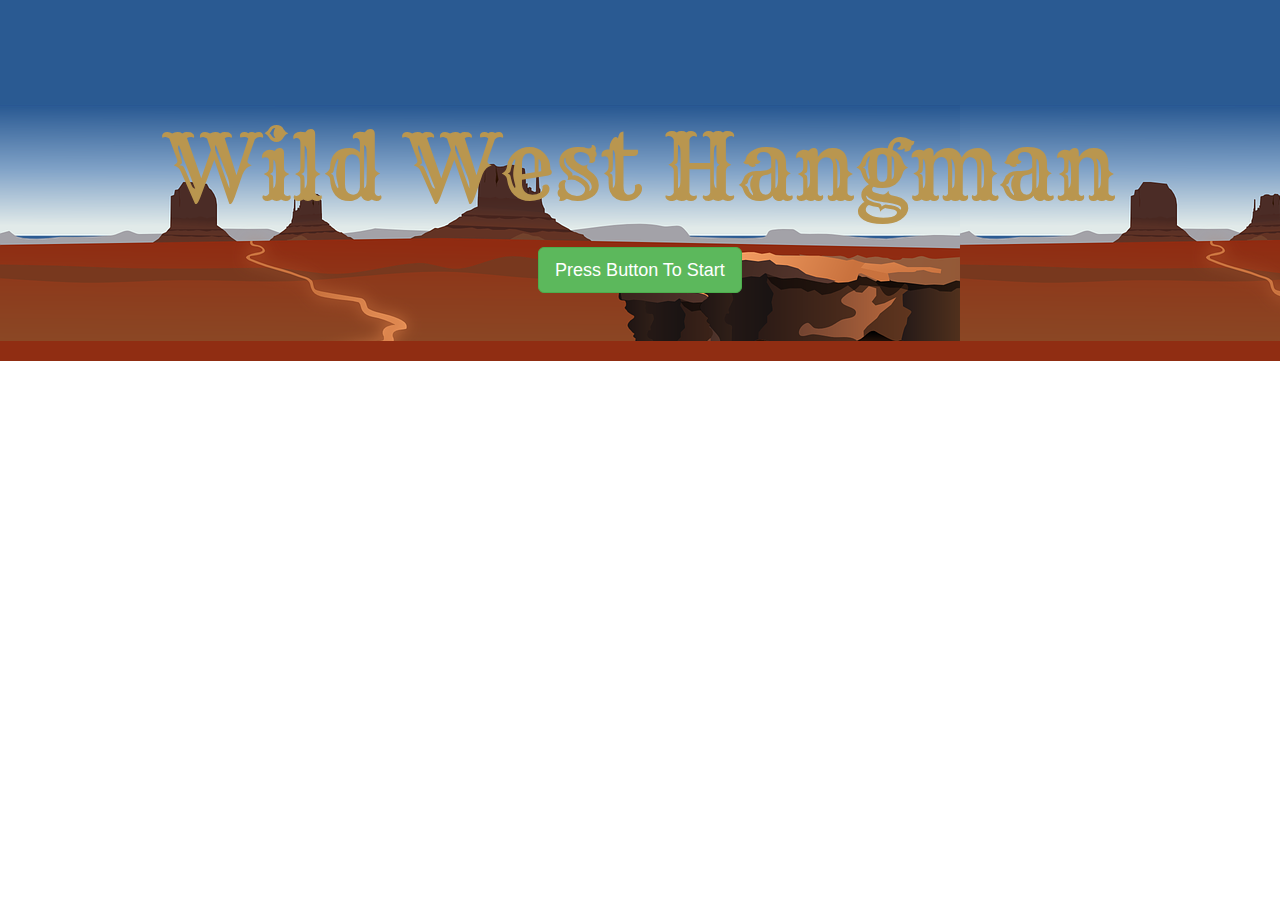
==== index.html @ f90670d7 "update v1" ====
<!DOCTYPE html>
<html lang="en-us">
<head>
	<meta charset="utf-8">
	<title>??? Hangman</title>
	<link rel="stylesheet" type="text/css" href="assets/css/reset.css">
	<link rel="stylesheet" href="https://maxcdn.bootstrapcdn.com/bootstrap/3.3.7/css/bootstrap.min.css" integrity="sha384-BVYiiSIFeK1dGmJRAkycuHAHRg32OmUcww7on3RYdg4Va+PmSTsz/K68vbdEjh4u" crossorigin="anonymous">
	<link rel="stylesheet" type="text/css" href="assets/css/style.css">
	<link href="https://fonts.googleapis.com/css?family=Arbutus|Rye|Smokum" rel="stylesheet">
</head>

<body>
	<div id="customMast" class="jumbotron">
		<div class="container">
			<h1 id="customTitle" class="text-center">Wild West Hangman</h1>
			<br>
			<button id="start" type="button" class="btn btn-success btn-lg center-block"><span id="btn_name">Press Button To Start</span></button>
		</div>
	</div>
	<div class="container-fluid">
		<div id="messageRow" class="row">
			<p id="instruction" class="text-center"></p>
		</div>
		<div id="contentRow" class="row">
		 	<div class="col-sm-6">
				<p id="blanks" class="text-center"></p>
				<br>
				<p id="remaining" class="text-center"></p>
				<br>
				<p id="guess" class="text-center"></p>
			</div>
			<div class="col-sm-6">
				<img id="img-tnt" class="center-block" src="assets/images/tnt.png" alt="tnt-dynomite">
				<img id="bullet" class="center-block" src="assets/images/bullet_hole.png" alt="bullet hole">
			</div>
		</div>
	</div>


	<script type="text/javascript" src="assets/javascript/game.js"></script>


</body>
</html>
---- assets/css/style.css ----
html {
	height: 100%;
}

#customMast {
background-image: url(../images/west_masthead.png);
margin-bottom: 0;
background-color: #2a5a92;
}

.jumbotron .container {
	width: 100%;
}

#customTitle {
	font-family: 'Rye', cursive ;
	font-size: 90px;
	color: #b9964f;
	padding-top: 50px;
}

#messageRow {
	font-family: 'Smokum', cursive;
	color: #eacb9c;
	background-color: #902d12;
}

#instruction {
	font-family: 'Smokum', cursive;
	font-size: 32px;
	padding-top: 10px;
	background-color: #902d12;
}

#blanks {
	font-family: 'Arbutus', cursive;
	margin-top: 50px;
	font-size: 72px;
	font-weight: bold;
	color: #511c33;
}

#remaining {
	font-family: 'Arbutus', cursive;
	font-size: 24px;
	color: #212227;
}

#ContentRow {
	height: 100%;
}
#img-tnt {
	width: 150px;
	height: auto;
	visibility: hidden;
	position: relative;
}

#bullet {
	width: 60px;
	height: auto;
	position: absolute;
	bottom: 100px;
	left: 360px;
	visibility: hidden;
}
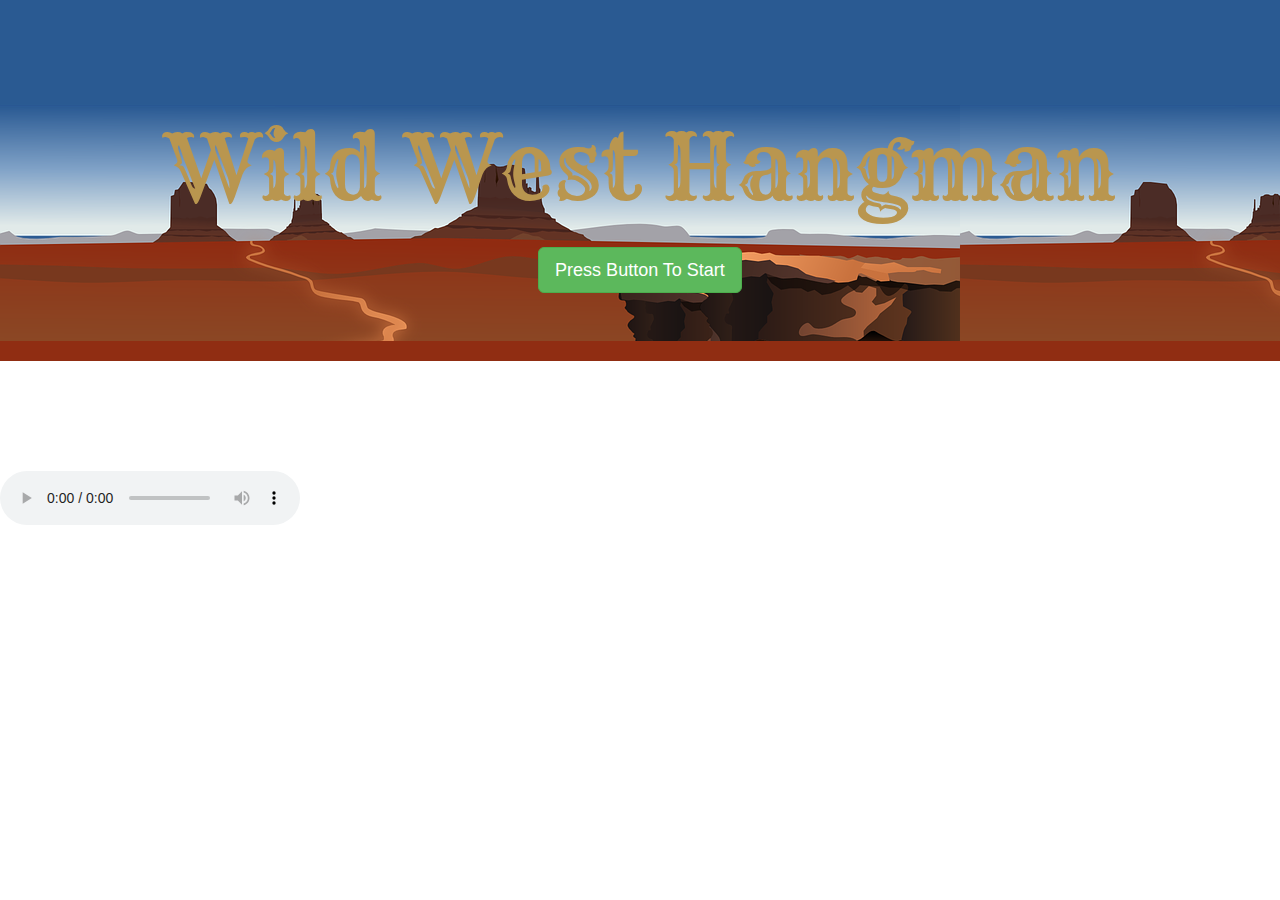
==== commit 62bce477: "update v7" ====
--- a/index.html
+++ b/index.html
@@ -2,7 +2,8 @@
 <html lang="en-us">
 <head>
 	<meta charset="utf-8">
-	<title>??? Hangman</title>
+	<title>Wild West Hangman</title>
+	<link rel="shortcut icon" type="image/x-icon" href="assets/images/boot.ico"/>
 	<link rel="stylesheet" type="text/css" href="assets/css/reset.css">
 	<link rel="stylesheet" href="https://maxcdn.bootstrapcdn.com/bootstrap/3.3.7/css/bootstrap.min.css" integrity="sha384-BVYiiSIFeK1dGmJRAkycuHAHRg32OmUcww7on3RYdg4Va+PmSTsz/K68vbdEjh4u" crossorigin="anonymous">
 	<link rel="stylesheet" type="text/css" href="assets/css/style.css">
@@ -30,15 +31,26 @@
 				<p id="guess" class="text-center"></p>
 			</div>
 			<div class="col-sm-6">
-				<img id="img-tnt" class="center-block" src="assets/images/tnt.png" alt="tnt-dynomite">
-				<img id="bullet" class="center-block" src="assets/images/bullet_hole.png" alt="bullet hole">
+				<div id="img-div">
+					<img id="img-tnt" class="center-block" src="assets/images/tnt.png" alt="tnt-dynomite">
+					<img id="bullet" class="center-block" src="assets/images/bullet_hole.png" alt="bullet hole">
+					<img id="boom" class="center-block" src="assets/images/boom.png" alt="explosion">
+				</div>
 			</div>
 		</div>
 	</div>
 
+	<audio loop="loop" autoplay="autoplay" controls="controls">
+		<source id="openMusic" src="assets/audio/gunfight.mp3" type="audio/mp3">
+	</audio>
+	<audio id="gunshot">
+		<source src="assets/audio/gunshot.wav" type="audio/wav">
+	</audio>
+	<audio id="explosion">
+		<source src="assets/audio/explosion.mp3" type="audio/mp3">
+	</audio>
 
-	<script type="text/javascript" src="assets/javascript/game.js"></script>
-
+<script type="text/javascript" src="assets/javascript/game.js"></script>
 
 </body>
 </html>--- a/assets/css/style.css
+++ b/assets/css/style.css
@@ -3,9 +3,9 @@
 }
 
 #customMast {
-background-image: url(../images/west_masthead.png);
-margin-bottom: 0;
-background-color: #2a5a92;
+	background-image: url(../images/west_masthead.png);
+	margin-bottom: 0;
+	background-color: #2a5a92;
 }
 
 .jumbotron .container {
@@ -46,22 +46,46 @@
 	color: #212227;
 }
 
+#guess {
+	font-family: 'Arbutus', cursive;
+	font-size: 24px;
+	color: #212227;
+}
+
 #ContentRow {
 	height: 100%;
+
 }
+
+#img-div {
+	position: relative;
+}
+
 #img-tnt {
 	width: 150px;
 	height: auto;
+	transform: rotate(90deg);
+	position: absolute;
+	left: 300px;
 	visibility: hidden;
-	position: relative;
 }
 
 #bullet {
 	width: 60px;
 	height: auto;
+	top: 100px;
+	left: 480px;
 	position: absolute;
-	bottom: 100px;
-	left: 360px;
 	visibility: hidden;
 }
 
+#boom {
+	width: 400px;
+	height: auto;
+	position: absolute;
+	left: 200px;
+	visibility: hidden;
+}
+
+
+
